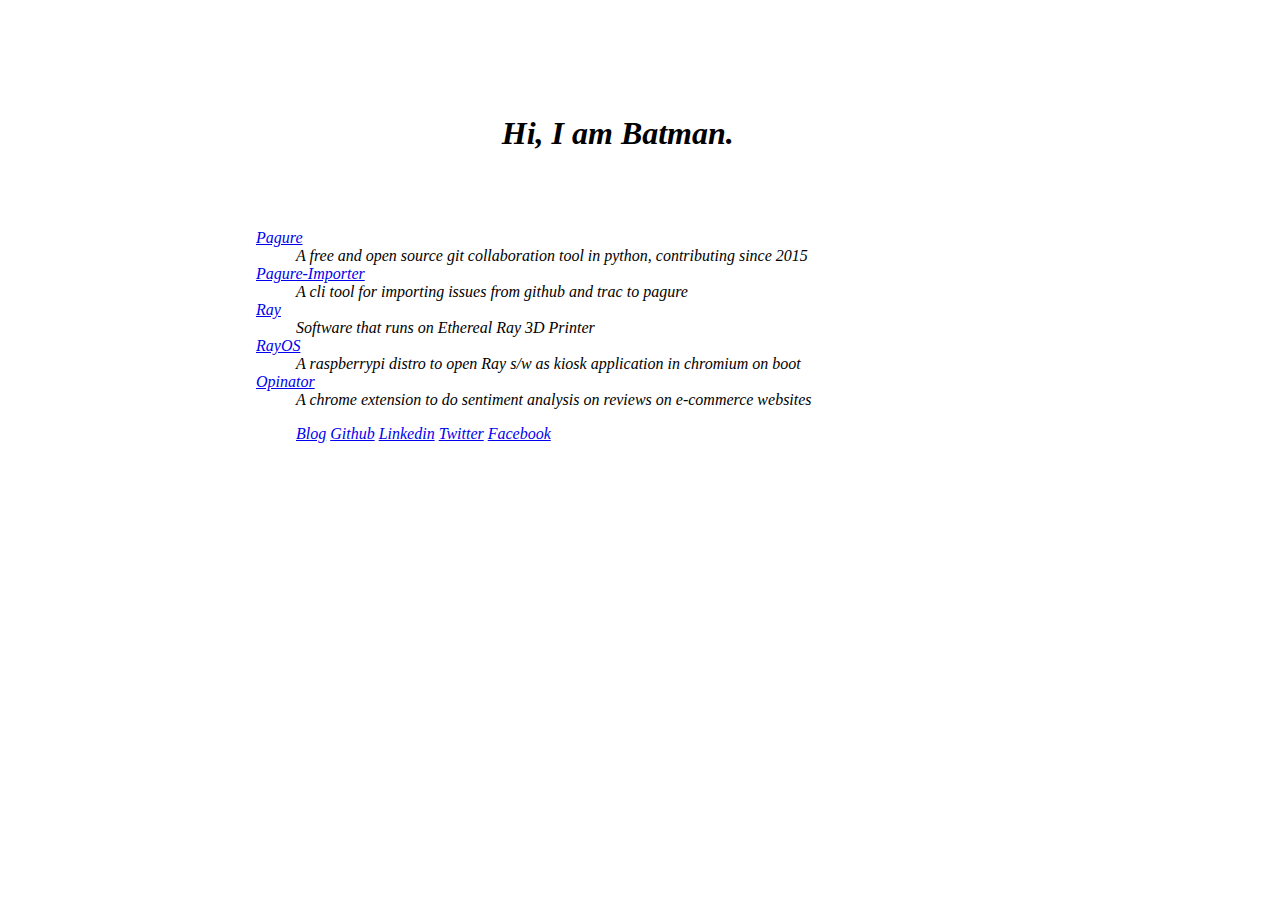
==== index.html @ bfd00961 "Make fonts italic, make margin for header to 32%" ====
<!DOCTYPE html>
<html lang="en">

<head>
	<meta charset="UTF-8">
	<title>Vivek Anand</title>
	<meta name="author" content="Vivek Anand" />
	<meta name="description" content="Vivek Anand: Python programmer and Open Source Enthusiast" />
	<meta name="keywords"  content="Vivek Anand: Python programmer and Open Source Enthusiast" />
	<meta name="viewport" content="width=device-width, initial-scale=1.0, maximum-scale=1.0, user-scalable=0" />

	<link href='https://fonts.googleapis.com/css?family=Lato:100,300,400' rel='stylesheet' type='text/css' />
  <link rel="stylesheet" type="text/css" href="static/css/main.css" />
  <link rel="icon" href="static/images/favicon.ico" />
</head>
<body>
  <main>
    <section>
      <h1>Hi, I am Batman.</h1>
    </section>
    <section id="projects">
      <dl>
        <dt><a href="https://pagure.io/pagure">Pagure</a></dt>
          <dd>A free and open source git collaboration tool in python, contributing since 2015</dd>
        <dt><a href="https://pagure.io/pagure-importer">Pagure-Importer</a></dt>
          <dd>A cli tool for importing issues from github and trac to pagure</dd>
        <dt><a href="https://github.com/Ethereal-Machines/Ray">Ray</a></dt>
          <dd>Software that runs on Ethereal Ray 3D Printer</dd>
        <dt><a href="https://github.com/Ethereal-Machines/RayOS">RayOS</a></dt>
          <dd>A raspberrypi distro to open Ray s/w as kiosk application in chromium on boot </dd>
        <dt><a href="https://github.com/apercis/apercis-coreserver">Opinator</a></dt>
          <dd>A chrome extension to do sentiment analysis on reviews on e-commerce websites</dd>
      </dl>
    </section>
  </main>
  <footer>
    <ul class="links">
      <li><a href="https://vivekanandxyz.wordpress.com">Blog</a></li>
      <li><a href="https://github.com/vivekanand1101">Github</a></li>
      <li><a href="https://linkedin.com/in/vivekanand1101">Linkedin</a></li>
      <li><a href="https://twitter.com/batmanfedora">Twitter</a></li>
      <li><a href="https://facebook.com/fedora.batman">Facebook</a></li>
    </ul>
  </footer>
</body>
</html>
---- static/css/main.css ----
body {
    font-style: italic;
}

main {
    max-width: 768px;
    margin: 0 auto;
}

footer {
    max-width: 768px;
    margin: 0 auto;
}

h1 {
    margin-top: 15%;
    margin-left: 32%;
    margin-bottom: 10%;
}

ul.links li {
    display: inline-block;
}
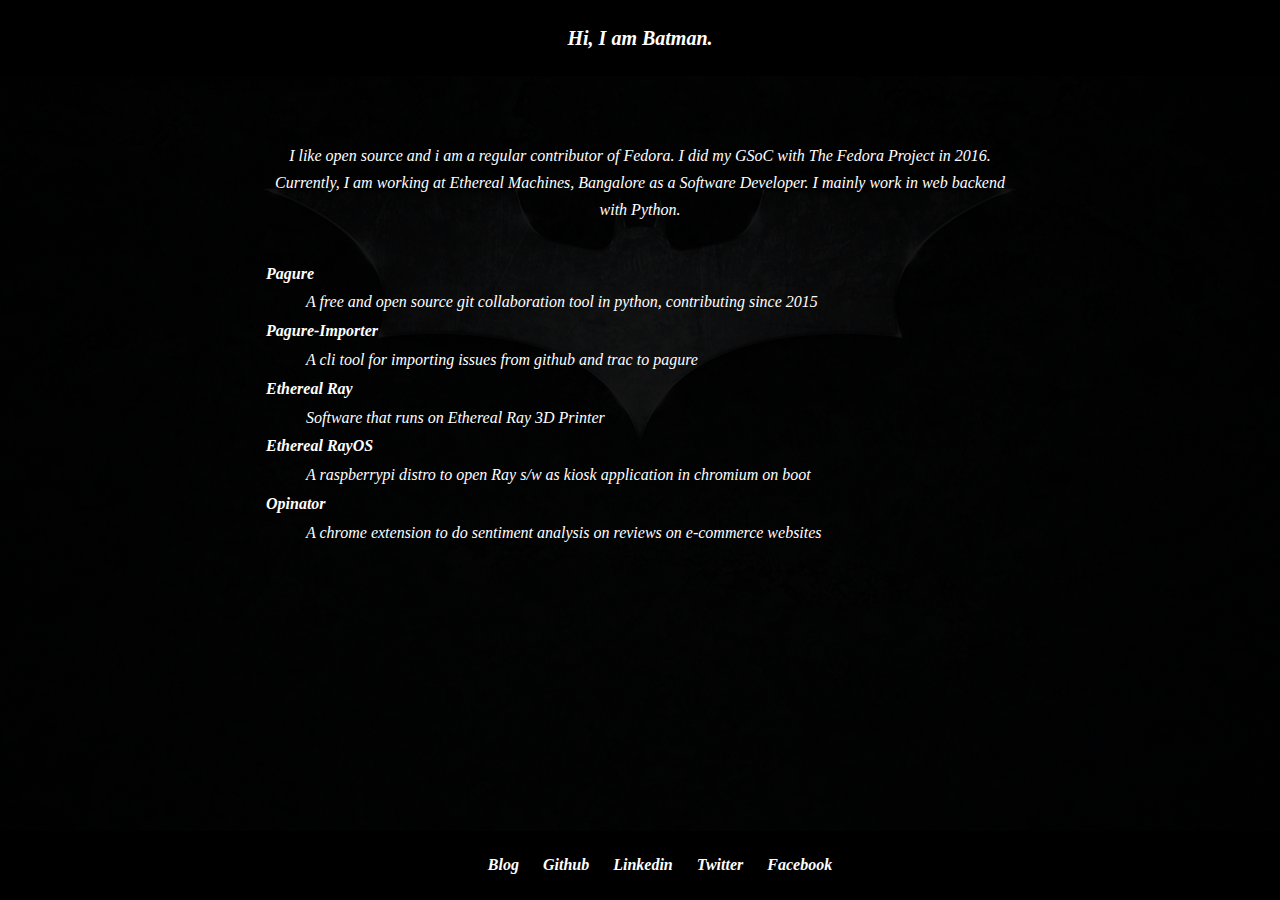
==== commit c5b6afbd: "FTS: I am a pro front end developer" ====
--- a/index.html
+++ b/index.html
@@ -9,24 +9,26 @@
 	<meta name="keywords"  content="Vivek Anand: Python programmer and Open Source Enthusiast" />
 	<meta name="viewport" content="width=device-width, initial-scale=1.0, maximum-scale=1.0, user-scalable=0" />
 
-	<link href='https://fonts.googleapis.com/css?family=Lato:100,300,400' rel='stylesheet' type='text/css' />
   <link rel="stylesheet" type="text/css" href="static/css/main.css" />
   <link rel="icon" href="static/images/favicon.ico" />
 </head>
 <body>
+  <header>
+    <h1>Hi, I am Batman.</h1>
+  </header>
   <main>
-    <section>
-      <h1>Hi, I am Batman.</h1>
+    <section class="section-padding" id="intro">
+      <p>I like open source and i am a regular contributor of Fedora. I did my GSoC with The Fedora Project in 2016. Currently, I am working at Ethereal Machines, Bangalore as a Software Developer. I mainly work in web backend with Python. </p>
     </section>
-    <section id="projects">
+    <section class="section-padding" id="projects">
       <dl>
         <dt><a href="https://pagure.io/pagure">Pagure</a></dt>
           <dd>A free and open source git collaboration tool in python, contributing since 2015</dd>
         <dt><a href="https://pagure.io/pagure-importer">Pagure-Importer</a></dt>
           <dd>A cli tool for importing issues from github and trac to pagure</dd>
-        <dt><a href="https://github.com/Ethereal-Machines/Ray">Ray</a></dt>
+        <dt><a href="https://github.com/Ethereal-Machines/Ray">Ethereal Ray</a></dt>
           <dd>Software that runs on Ethereal Ray 3D Printer</dd>
-        <dt><a href="https://github.com/Ethereal-Machines/RayOS">RayOS</a></dt>
+        <dt><a href="https://github.com/Ethereal-Machines/RayOS">Ethereal RayOS</a></dt>
           <dd>A raspberrypi distro to open Ray s/w as kiosk application in chromium on boot </dd>
         <dt><a href="https://github.com/apercis/apercis-coreserver">Opinator</a></dt>
           <dd>A chrome extension to do sentiment analysis on reviews on e-commerce websites</dd>
@@ -35,11 +37,11 @@
   </main>
   <footer>
     <ul class="links">
-      <li><a href="https://vivekanandxyz.wordpress.com">Blog</a></li>
-      <li><a href="https://github.com/vivekanand1101">Github</a></li>
-      <li><a href="https://linkedin.com/in/vivekanand1101">Linkedin</a></li>
-      <li><a href="https://twitter.com/batmanfedora">Twitter</a></li>
-      <li><a href="https://facebook.com/fedora.batman">Facebook</a></li>
+      <li><a class="footer-link" href="https://vivekanandxyz.wordpress.com">Blog</a></li>
+      <li><a class="footer-link" href="https://github.com/vivekanand1101">Github</a></li>
+      <li><a class="footer-link" href="https://linkedin.com/in/vivekanand1101">Linkedin</a></li>
+      <li><a class="footer-link" href="https://twitter.com/batmanfedora">Twitter</a></li>
+      <li><a class="footer-link" href="https://facebook.com/fedora.batman">Facebook</a></li>
     </ul>
   </footer>
 </body>
--- a/static/css/main.css
+++ b/static/css/main.css
@@ -1,23 +1,73 @@
 body {
     font-style: italic;
+    background-color: #FFFFFF;
+    font-size: 16px;
+    line-height: 1.8;
+    margin: 0;
+    padding-bottom: 76px;
+    background-image: linear-gradient(rgba(0, 0, 0, 0.92), rgba(0, 0, 0, 0.92)), url("../images/background.jpg");
+    background-position: center;
 }
 
 main {
     max-width: 768px;
     margin: 0 auto;
-}
-
-footer {
-    max-width: 768px;
-    margin: 0 auto;
+    color: #FFFFFF;
 }
 
 h1 {
-    margin-top: 15%;
-    margin-left: 32%;
-    margin-bottom: 10%;
+    text-align: center;
+    padding: 20px 0px;
+    font-size: 20px;
+    margin: 0;
 }
 
 ul.links li {
     display: inline-block;
+    margin: 0 10px;
 }
+
+ul {
+    text-align: center;
+    margin: 0 auto;
+    max-width: 768px;
+}
+
+#intro {
+    text-align: center;
+    margin: 0 auto;
+    line-height: 1.7;
+}
+
+.section-padding {
+    padding: 10px;
+}
+
+a {
+    text-decoration: none;
+    color: #FFFFFF;
+    font-weight: bold;
+}
+
+header {
+    background-color: #000000;
+    color: #FFFFFF;
+    margin-bottom: 40px;
+}
+
+dl {
+    margin: 0;
+}
+
+footer {
+    background-color: #000000;
+    padding: 20px 0;
+    position: absolute;
+    bottom: 0;
+    left: 0;
+    width: 100%;
+}
+
+.footer-link {
+    color: #FFFFFF;
+}
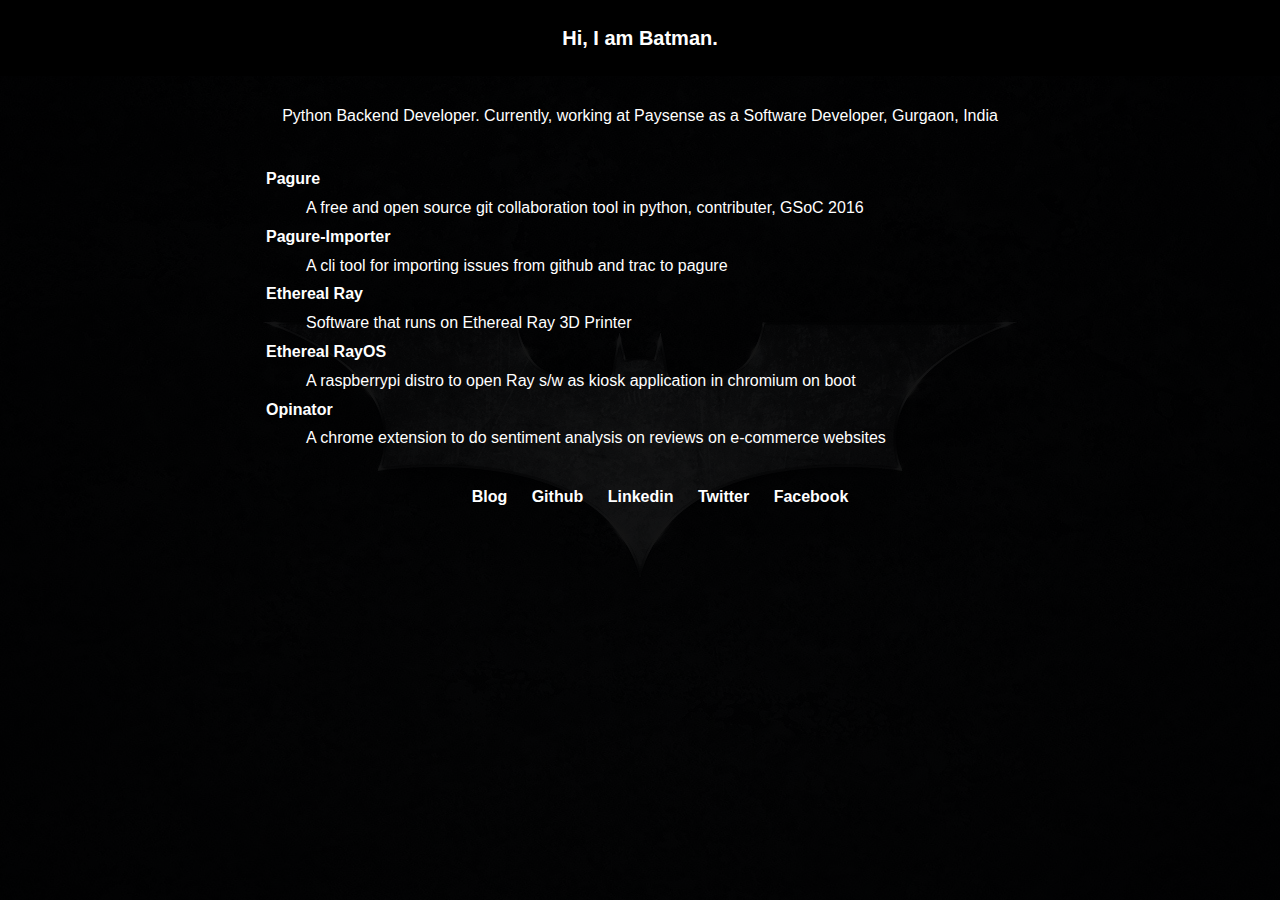
==== commit 4f72393c: "Update index.html" ====
--- a/index.html
+++ b/index.html
@@ -18,12 +18,12 @@
   </header>
   <main>
     <section class="section-padding" id="intro">
-      <p>I like open source and i am a regular contributor of Fedora. I did my GSoC with The Fedora Project in 2016. Currently, I am working at Ethereal Machines, Bangalore as a Software Developer. I mainly work in web backend with Python. </p>
+      <p>Python Backend Developer. Currently, working at Paysense as a Software Developer, Gurgaon, India</p>
     </section>
     <section class="section-padding" id="projects">
       <dl>
         <dt><a href="https://pagure.io/pagure">Pagure</a></dt>
-          <dd>A free and open source git collaboration tool in python, contributing since 2015</dd>
+          <dd>A free and open source git collaboration tool in python, contributer, GSoC 2016</dd>
         <dt><a href="https://pagure.io/pagure-importer">Pagure-Importer</a></dt>
           <dd>A cli tool for importing issues from github and trac to pagure</dd>
         <dt><a href="https://github.com/Ethereal-Machines/Ray">Ethereal Ray</a></dt>
--- a/static/css/main.css
+++ b/static/css/main.css
@@ -1,12 +1,20 @@
+html {
+    height: 100%;
+}
+
 body {
-    font-style: italic;
+    font-family: sans-serif;
     background-color: #FFFFFF;
     font-size: 16px;
     line-height: 1.8;
     margin: 0;
-    padding-bottom: 76px;
+    padding-bottom: 96px;
     background-image: linear-gradient(rgba(0, 0, 0, 0.92), rgba(0, 0, 0, 0.92)), url("../images/background.jpg");
     background-position: center;
+}
+
+@media screen and (min-width: 405) {
+    padding-bottom: 76px;
 }
 
 main {
@@ -52,7 +60,6 @@
 header {
     background-color: #000000;
     color: #FFFFFF;
-    margin-bottom: 40px;
 }
 
 dl {
@@ -60,14 +67,11 @@
 }
 
 footer {
-    background-color: #000000;
-    padding: 20px 0;
-    position: absolute;
-    bottom: 0;
-    left: 0;
+    padding: 20px 0 0 0;
     width: 100%;
 }
 
 .footer-link {
     color: #FFFFFF;
 }
+
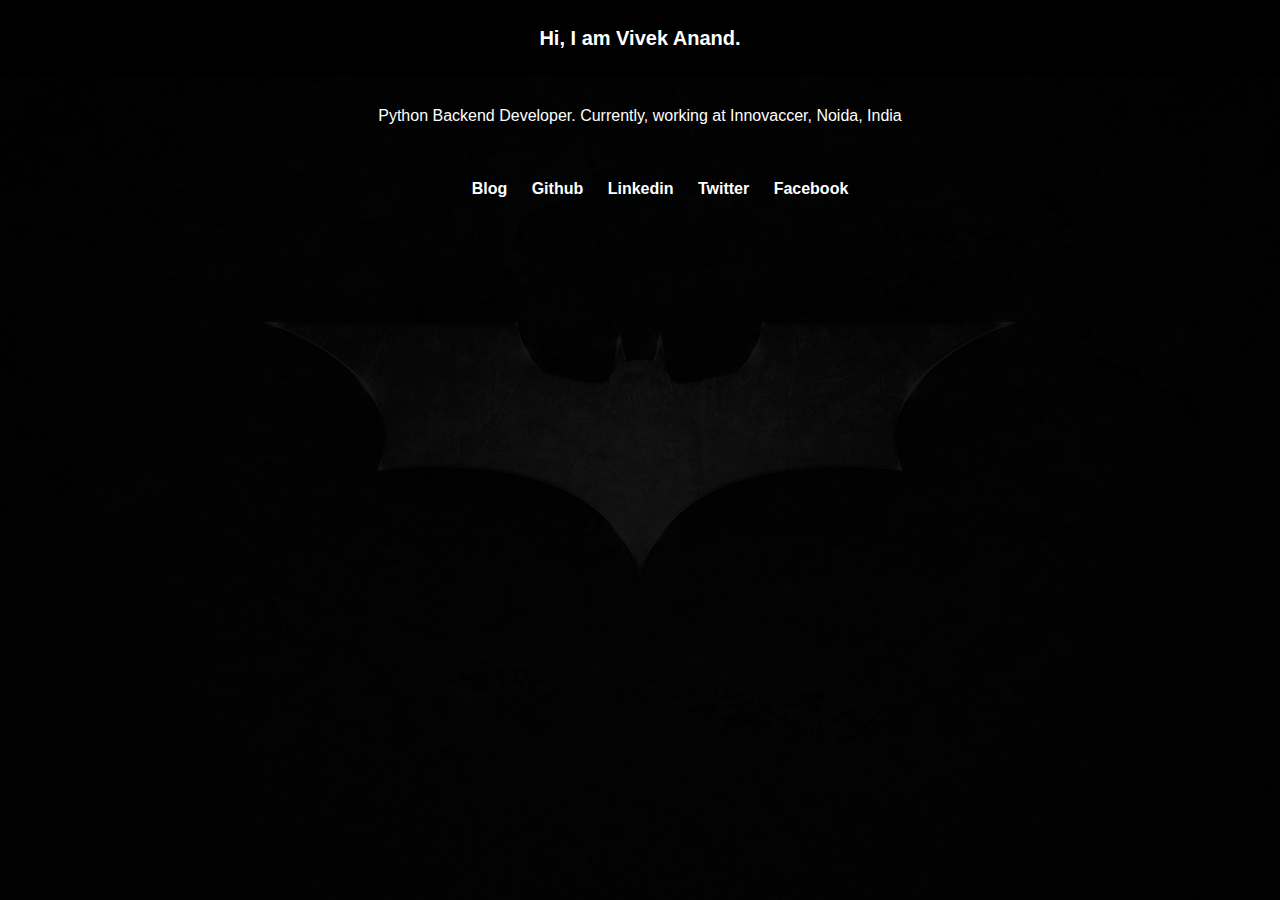
==== commit 881e9e71: "Update index.html" ====
--- a/index.html
+++ b/index.html
@@ -14,25 +14,11 @@
 </head>
 <body>
   <header>
-    <h1>Hi, I am Batman.</h1>
+    <h1>Hi, I am Vivek Anand.</h1>
   </header>
   <main>
     <section class="section-padding" id="intro">
-      <p>Python Backend Developer. Currently, working at Paysense as a Software Developer, Gurgaon, India</p>
-    </section>
-    <section class="section-padding" id="projects">
-      <dl>
-        <dt><a href="https://pagure.io/pagure">Pagure</a></dt>
-          <dd>A free and open source git collaboration tool in python, contributer, GSoC 2016</dd>
-        <dt><a href="https://pagure.io/pagure-importer">Pagure-Importer</a></dt>
-          <dd>A cli tool for importing issues from github and trac to pagure</dd>
-        <dt><a href="https://github.com/Ethereal-Machines/Ray">Ethereal Ray</a></dt>
-          <dd>Software that runs on Ethereal Ray 3D Printer</dd>
-        <dt><a href="https://github.com/Ethereal-Machines/RayOS">Ethereal RayOS</a></dt>
-          <dd>A raspberrypi distro to open Ray s/w as kiosk application in chromium on boot </dd>
-        <dt><a href="https://github.com/apercis/apercis-coreserver">Opinator</a></dt>
-          <dd>A chrome extension to do sentiment analysis on reviews on e-commerce websites</dd>
-      </dl>
+      <p>Python Backend Developer. Currently, working at Innovaccer, Noida, India</p>
     </section>
   </main>
   <footer>
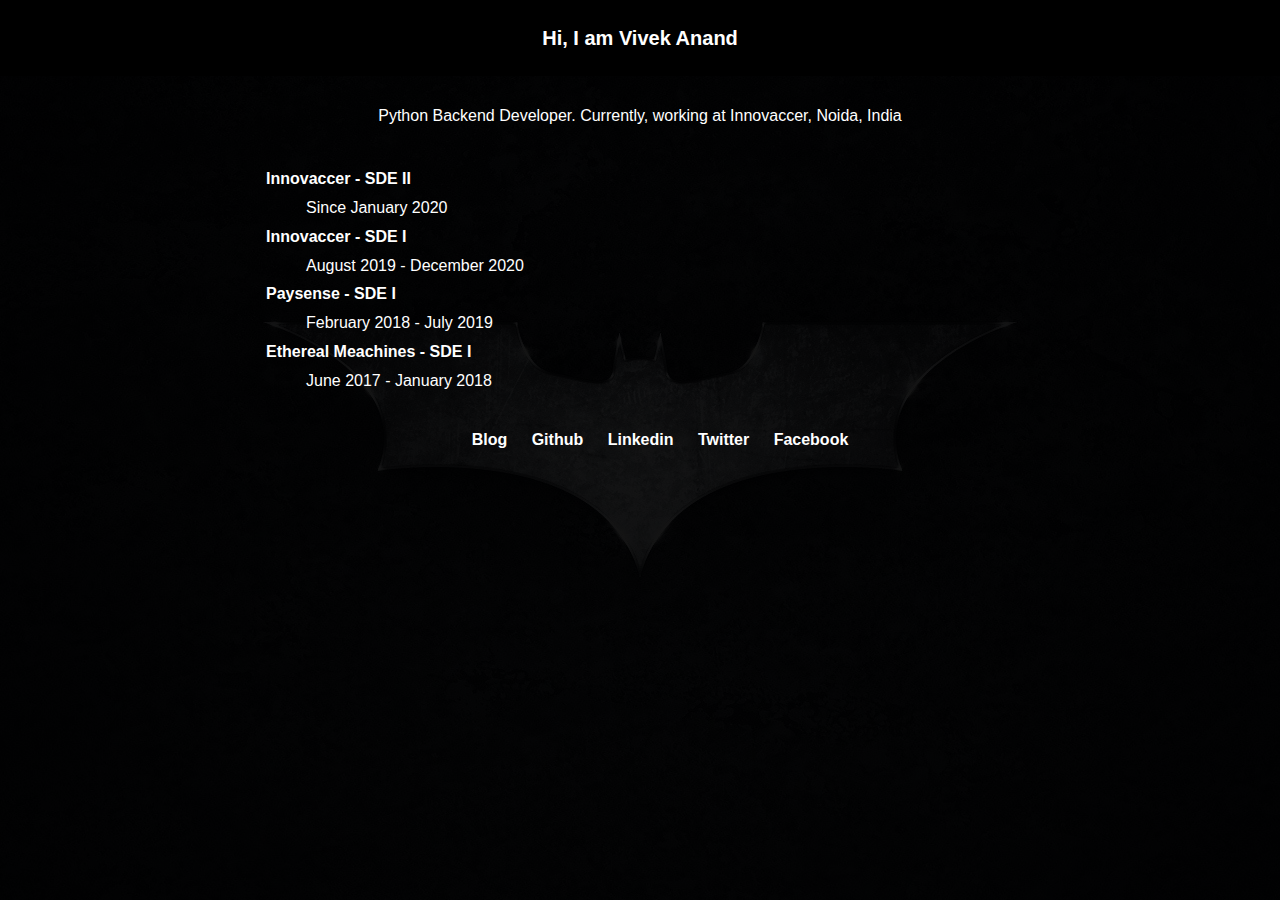
==== commit 71c3d0f8: "Update index.html" ====
--- a/index.html
+++ b/index.html
@@ -14,11 +14,29 @@
 </head>
 <body>
   <header>
-    <h1>Hi, I am Vivek Anand.</h1>
+    <h1>Hi, I am Vivek Anand</h1>
   </header>
   <main>
     <section class="section-padding" id="intro">
       <p>Python Backend Developer. Currently, working at Innovaccer, Noida, India</p>
+    </section>
+    <section class="section-padding" id="projects">	
+      <dl>	
+        <dt><a href="https://innovaccer.com/">Innovaccer - SDE II</a></dt>	
+          <dd>Since January 2020</dd>
+      </dl>
+      <dl>	
+        <dt><a href="https://innovaccer.com/">Innovaccer - SDE I</a></dt>	
+          <dd>August 2019 - December 2020</dd>
+      </dl>
+      <dl>	
+        <dt><a href="https://www.gopaysense.com/">Paysense - SDE I</a></dt>	
+          <dd>February 2018 - July 2019</dd>
+      </dl>
+      <dl>	
+        <dt><a href="https://etherealmachines.com/">Ethereal Meachines - SDE I</a></dt>	
+          <dd>June 2017 - January 2018</dd>
+      </dl>
     </section>
   </main>
   <footer>
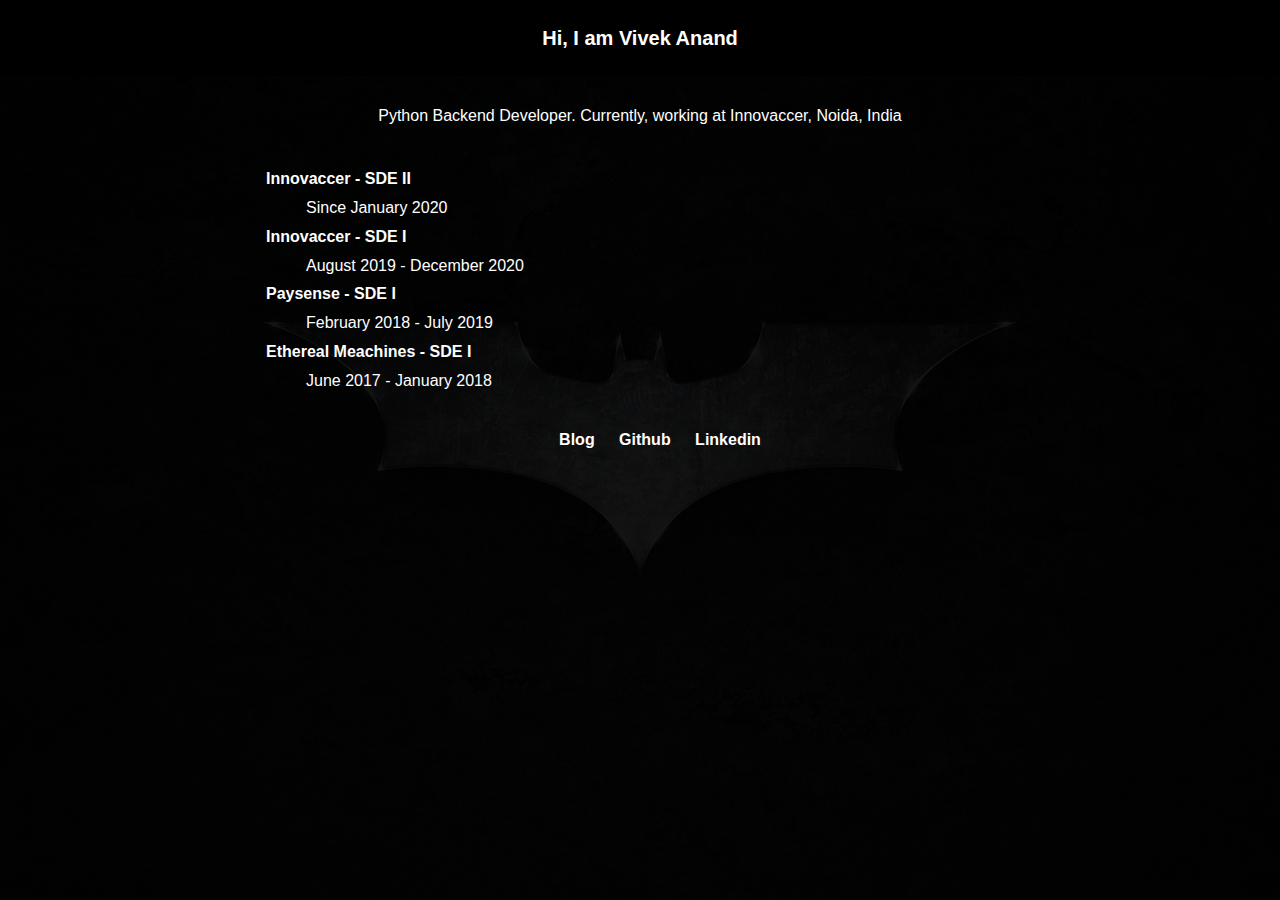
==== commit 926b374e: "Update index.html" ====
--- a/index.html
+++ b/index.html
@@ -44,8 +44,6 @@
       <li><a class="footer-link" href="https://vivekanandxyz.wordpress.com">Blog</a></li>
       <li><a class="footer-link" href="https://github.com/vivekanand1101">Github</a></li>
       <li><a class="footer-link" href="https://linkedin.com/in/vivekanand1101">Linkedin</a></li>
-      <li><a class="footer-link" href="https://twitter.com/batmanfedora">Twitter</a></li>
-      <li><a class="footer-link" href="https://facebook.com/fedora.batman">Facebook</a></li>
     </ul>
   </footer>
 </body>
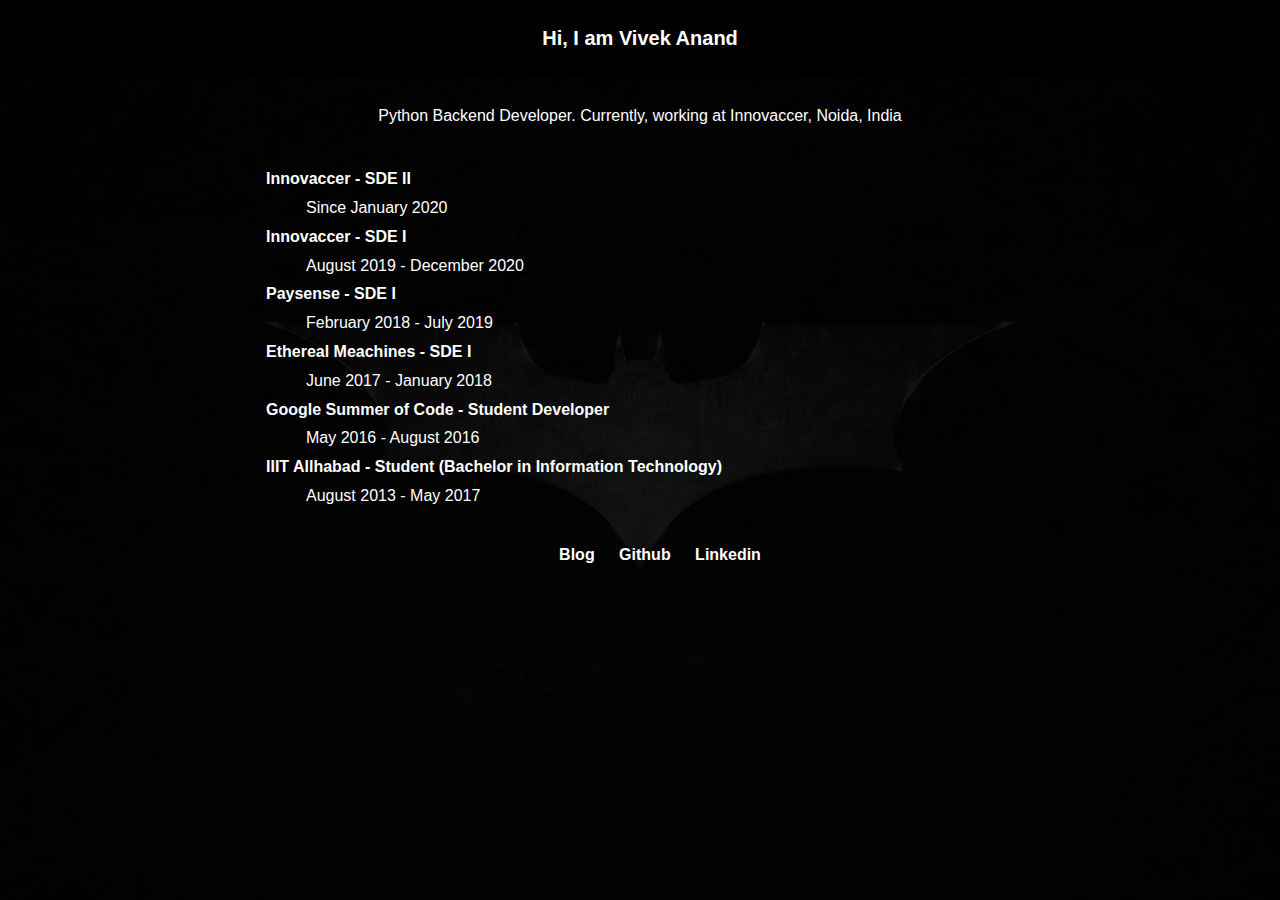
==== commit a24d3718: "Update index.html" ====
--- a/index.html
+++ b/index.html
@@ -37,6 +37,14 @@
         <dt><a href="https://etherealmachines.com/">Ethereal Meachines - SDE I</a></dt>	
           <dd>June 2017 - January 2018</dd>
       </dl>
+      <dl>	
+        <dt><a href="https://summerofcode.withgoogle.com/">Google Summer of Code - Student Developer</a></dt>	
+          <dd>May 2016 - August 2016</dd>
+      </dl>
+      <dl>	
+        <dt><a href="https://www.iiita.ac.in/">IIIT Allhabad - Student (Bachelor in Information Technology)</a></dt>	
+          <dd>August 2013 - May 2017</dd>
+      </dl>
     </section>
   </main>
   <footer>
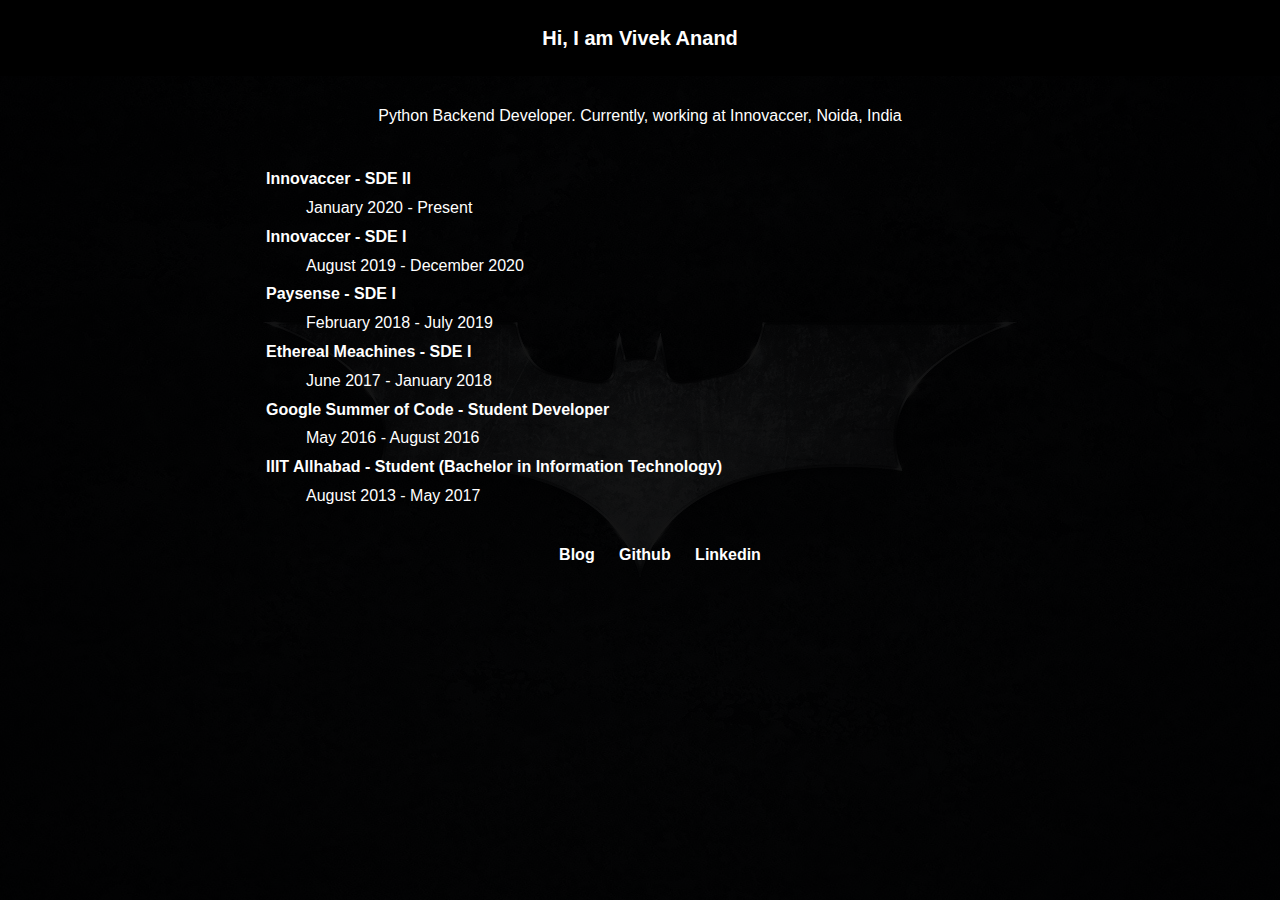
==== commit 2f80148d: "Update index.html" ====
--- a/index.html
+++ b/index.html
@@ -23,7 +23,7 @@
     <section class="section-padding" id="projects">	
       <dl>	
         <dt><a href="https://innovaccer.com/">Innovaccer - SDE II</a></dt>	
-          <dd>Since January 2020</dd>
+          <dd>January 2020 - Present</dd>
       </dl>
       <dl>	
         <dt><a href="https://innovaccer.com/">Innovaccer - SDE I</a></dt>	
